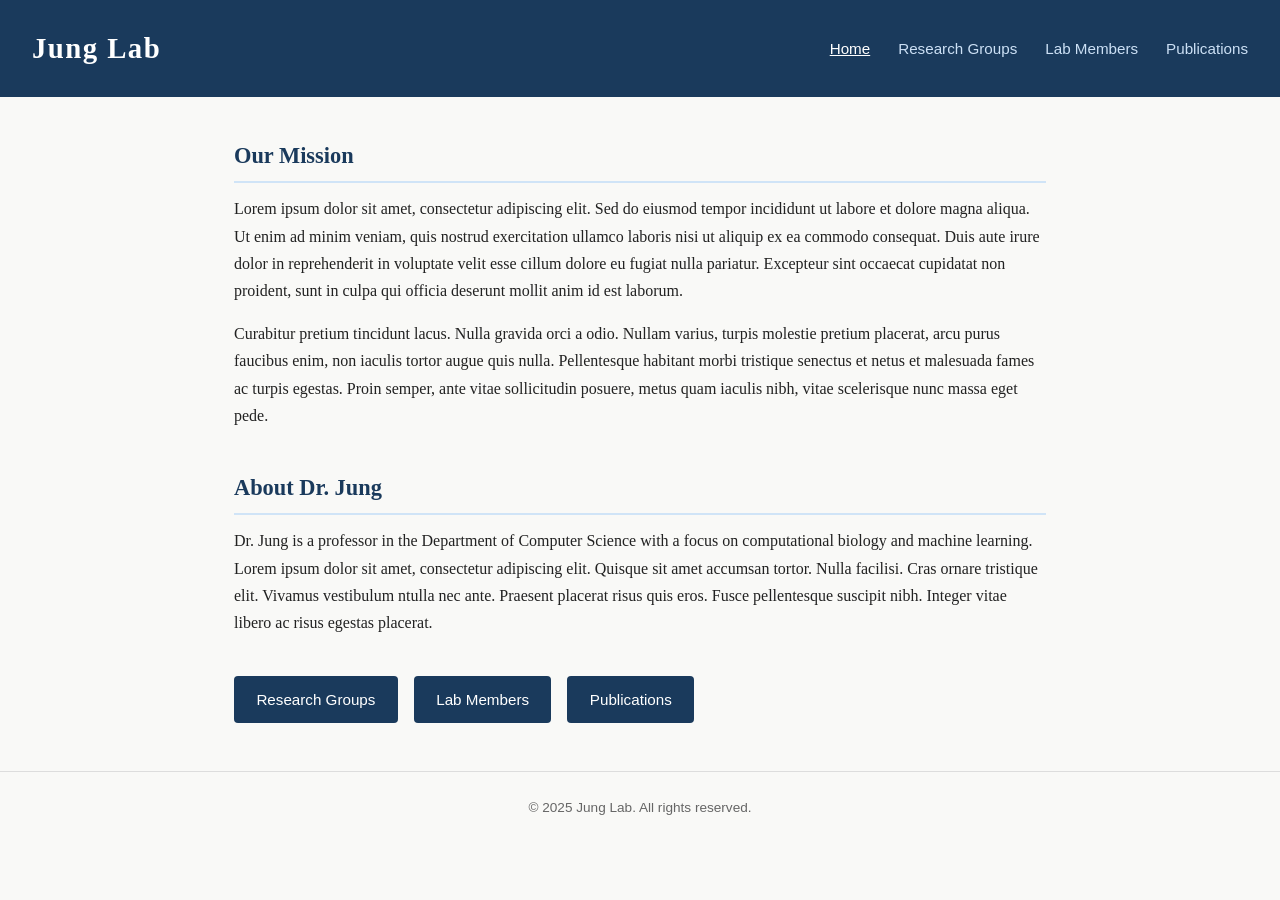
==== index.html @ 3738e8a4 "Initial Jung Lab website: home, research, members, publications" ====
<!DOCTYPE html>
<html lang="en">
<head>
  <meta charset="UTF-8" />
  <meta name="viewport" content="width=device-width, initial-scale=1.0" />
  <title>Jung Lab</title>
  <link rel="stylesheet" href="style.css" />
</head>
<body>
  <header>
    <h1>Jung Lab</h1>
    <nav>
      <a href="index.html" class="active">Home</a>
      <a href="research.html">Research Groups</a>
      <a href="members.html">Lab Members</a>
      <a href="publications.html">Publications</a>
    </nav>
  </header>

  <main>
    <section class="hero">
      <h2>Our Mission</h2>
      <p>
        Lorem ipsum dolor sit amet, consectetur adipiscing elit. Sed do eiusmod tempor
        incididunt ut labore et dolore magna aliqua. Ut enim ad minim veniam, quis nostrud
        exercitation ullamco laboris nisi ut aliquip ex ea commodo consequat. Duis aute irure
        dolor in reprehenderit in voluptate velit esse cillum dolore eu fugiat nulla pariatur.
        Excepteur sint occaecat cupidatat non proident, sunt in culpa qui officia deserunt
        mollit anim id est laborum.
      </p>
      <p>
        Curabitur pretium tincidunt lacus. Nulla gravida orci a odio. Nullam varius, turpis
        molestie pretium placerat, arcu purus faucibus enim, non iaculis tortor augue quis
        nulla. Pellentesque habitant morbi tristique senectus et netus et malesuada fames ac
        turpis egestas. Proin semper, ante vitae sollicitudin posuere, metus quam iaculis
        nibh, vitae scelerisque nunc massa eget pede.
      </p>
    </section>

    <section class="bio">
      <h2>About Dr. Jung</h2>
      <p>
        Dr. Jung is a professor in the Department of Computer Science with a focus on
        computational biology and machine learning. Lorem ipsum dolor sit amet, consectetur
        adipiscing elit. Quisque sit amet accumsan tortor. Nulla facilisi. Cras ornare
        tristique elit. Vivamus vestibulum ntulla nec ante. Praesent placerat risus quis eros.
        Fusce pellentesque suscipit nibh. Integer vitae libero ac risus egestas placerat.
      </p>
    </section>

    <section class="nav-buttons">
      <a href="research.html" class="btn">Research Groups</a>
      <a href="members.html" class="btn">Lab Members</a>
      <a href="publications.html" class="btn">Publications</a>
    </section>
  </main>

  <footer>
    <p>&copy; 2025 Jung Lab. All rights reserved.</p>
  </footer>
</body>
</html>
---- style.css ----
* {
  box-sizing: border-box;
  margin: 0;
  padding: 0;
}

body {
  font-family: Georgia, serif;
  color: #222;
  background: #f9f9f7;
  line-height: 1.7;
}

header {
  background: #1a3a5c;
  color: white;
  padding: 1.5rem 2rem;
  display: flex;
  align-items: center;
  justify-content: space-between;
  flex-wrap: wrap;
  gap: 1rem;
}

header h1 {
  font-size: 1.8rem;
  letter-spacing: 0.05em;
}

nav a {
  color: #cce0f5;
  text-decoration: none;
  margin-left: 1.5rem;
  font-family: Arial, sans-serif;
  font-size: 0.95rem;
}

nav a:hover,
nav a.active {
  color: white;
  text-decoration: underline;
}

main {
  max-width: 860px;
  margin: 2.5rem auto;
  padding: 0 1.5rem;
}

section {
  margin-bottom: 2.5rem;
}

h2 {
  font-size: 1.4rem;
  color: #1a3a5c;
  margin-bottom: 0.75rem;
  border-bottom: 2px solid #d0e4f7;
  padding-bottom: 0.4rem;
}

p {
  margin-bottom: 1rem;
}

.nav-buttons {
  display: flex;
  gap: 1rem;
  flex-wrap: wrap;
  margin-top: 1rem;
}

.btn {
  display: inline-block;
  background: #1a3a5c;
  color: white;
  text-decoration: none;
  padding: 0.65rem 1.4rem;
  border-radius: 4px;
  font-family: Arial, sans-serif;
  font-size: 0.95rem;
  transition: background 0.2s;
}

.btn:hover {
  background: #2a5a8c;
}

footer {
  text-align: center;
  padding: 1.5rem;
  font-family: Arial, sans-serif;
  font-size: 0.85rem;
  color: #666;
  border-top: 1px solid #ddd;
  margin-top: 3rem;
}

table {
  width: 100%;
  border-collapse: collapse;
  margin-top: 1rem;
}

th {
  background: #1a3a5c;
  color: white;
  padding: 0.6rem 1rem;
  text-align: left;
  font-family: Arial, sans-serif;
}

td {
  padding: 0.6rem 1rem;
  border-bottom: 1px solid #ddd;
}

tr:last-child td {
  border-bottom: none;
}
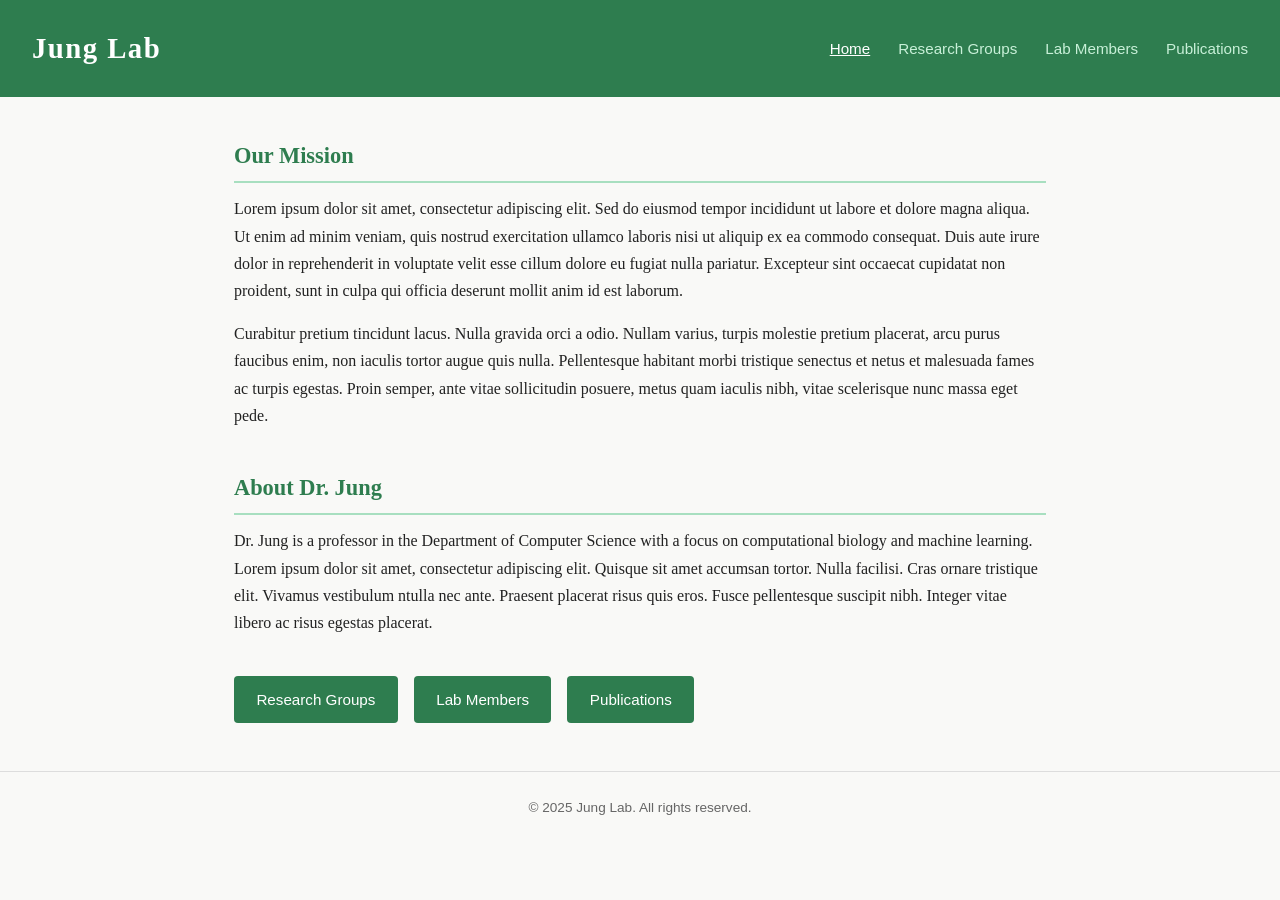
==== commit 269cd024: "Light green theme and slide page transitions" ====
--- a/index.html
+++ b/index.html
@@ -58,5 +58,6 @@
   <footer>
     <p>&copy; 2025 Jung Lab. All rights reserved.</p>
   </footer>
+  <script src="transition.js"></script>
 </body>
 </html>
--- a/style.css
+++ b/style.css
@@ -12,7 +12,7 @@
 }
 
 header {
-  background: #1a3a5c;
+  background: #2e7d4f;
   color: white;
   padding: 1.5rem 2rem;
   display: flex;
@@ -28,7 +28,7 @@
 }
 
 nav a {
-  color: #cce0f5;
+  color: #c8f0d8;
   text-decoration: none;
   margin-left: 1.5rem;
   font-family: Arial, sans-serif;
@@ -53,9 +53,9 @@
 
 h2 {
   font-size: 1.4rem;
-  color: #1a3a5c;
+  color: #2e7d4f;
   margin-bottom: 0.75rem;
-  border-bottom: 2px solid #d0e4f7;
+  border-bottom: 2px solid #a8dfc0;
   padding-bottom: 0.4rem;
 }
 
@@ -72,7 +72,7 @@
 
 .btn {
   display: inline-block;
-  background: #1a3a5c;
+  background: #2e7d4f;
   color: white;
   text-decoration: none;
   padding: 0.65rem 1.4rem;
@@ -83,7 +83,7 @@
 }
 
 .btn:hover {
-  background: #2a5a8c;
+  background: #3da366;
 }
 
 footer {
@@ -103,7 +103,7 @@
 }
 
 th {
-  background: #1a3a5c;
+  background: #2e7d4f;
   color: white;
   padding: 0.6rem 1rem;
   text-align: left;
@@ -118,3 +118,22 @@
 tr:last-child td {
   border-bottom: none;
 }
+
+
+/* Page slide transition overlay */
+#page-overlay {
+  position: fixed;
+  inset: 0;
+  background: #2e7d4f;
+  z-index: 9999;
+  transform: translateX(0);
+  transition: transform 0.4s cubic-bezier(0.77, 0, 0.18, 1);
+}
+
+#page-overlay.slide-out {
+  transform: translateX(100%);
+}
+
+#page-overlay.slide-in {
+  transform: translateX(-100%);
+}
